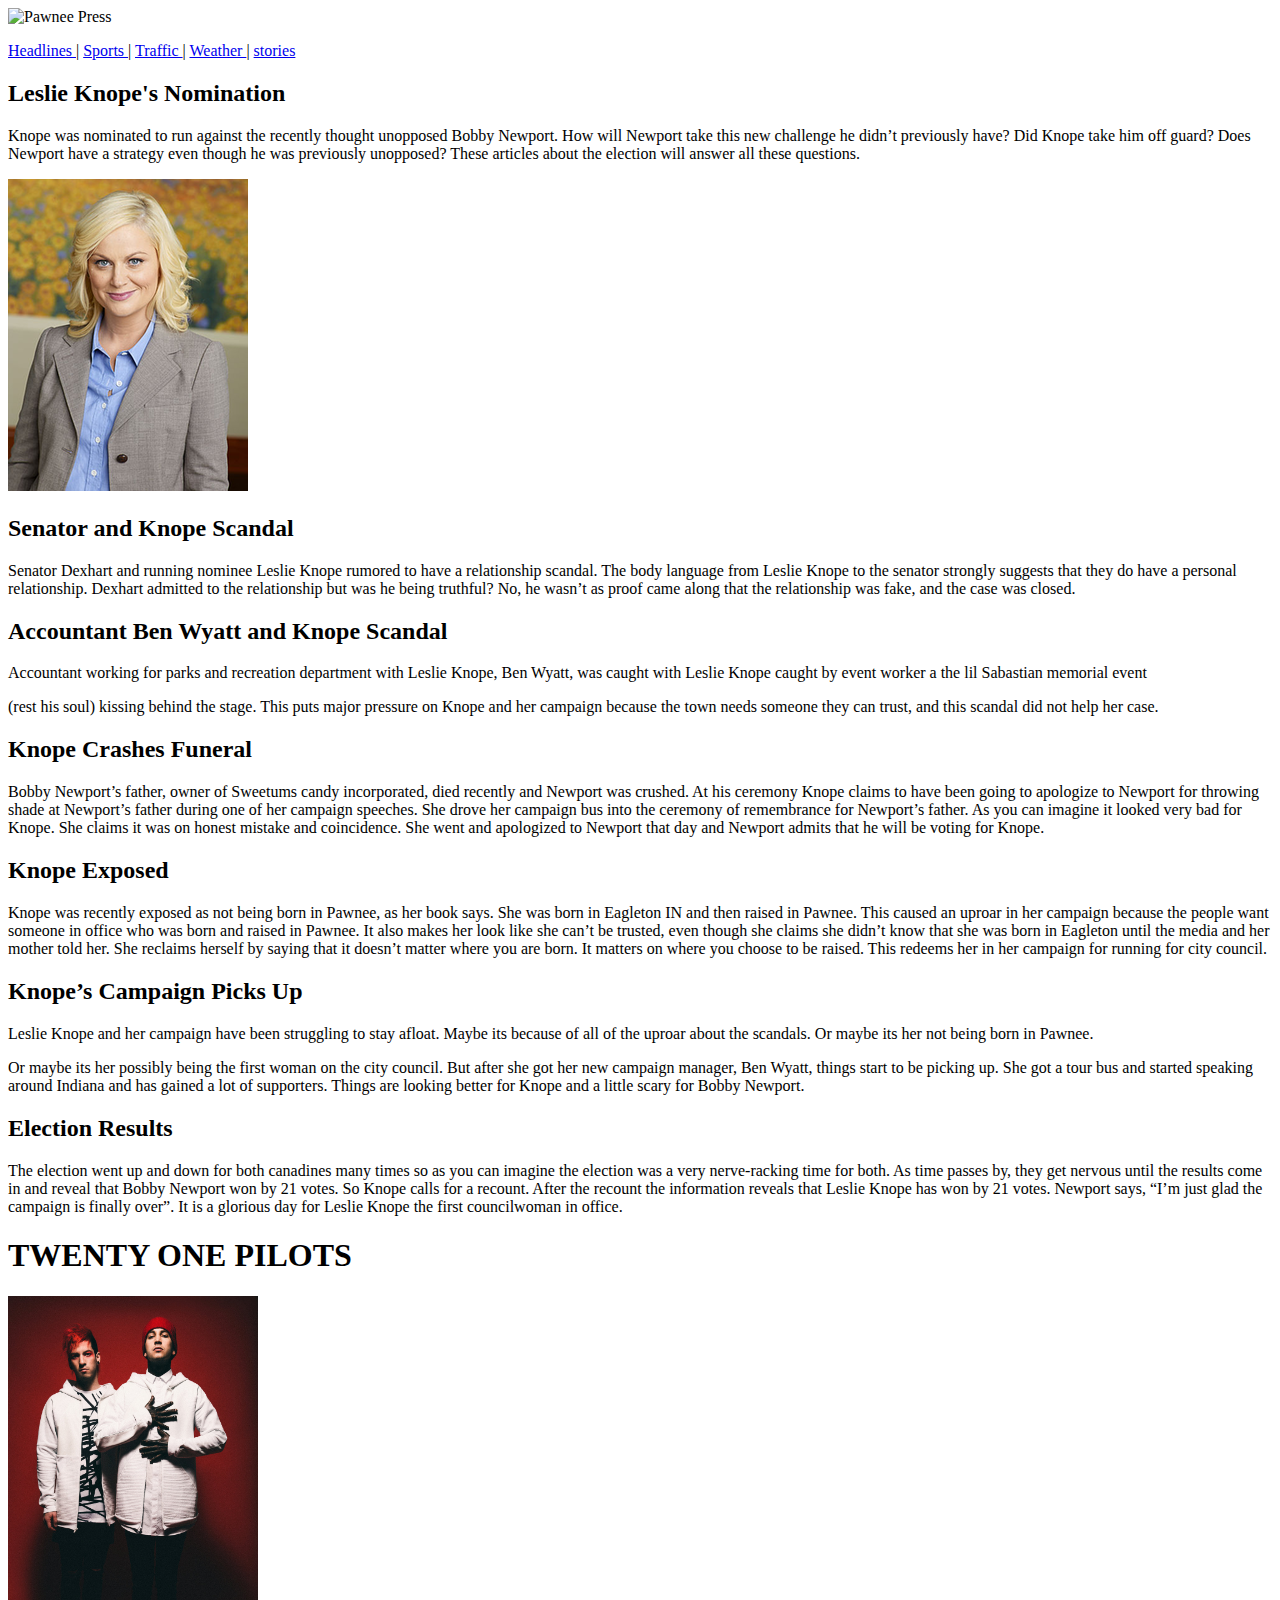
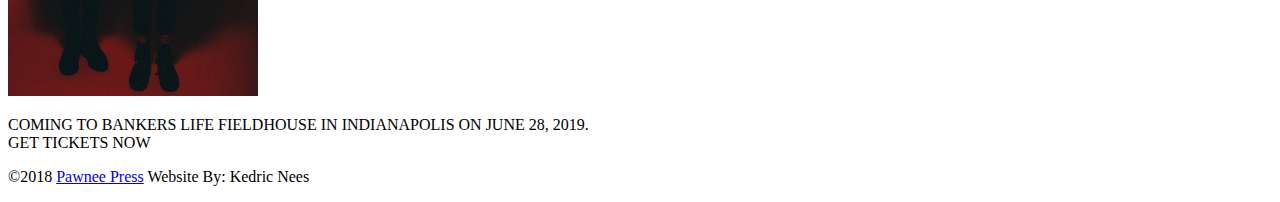
==== index.html @ 7620ecba "Newspaper finished" ====
<!DOCTYPE html>
<html lang="en" dir="ltr">
  <head>
    <meta charset="utf-8">
    <title>The Pawnee Press</title>
    <link rel="stylesheet" href="C:\Users\kedricnees\Desktop\Kedric Nees\Web Design\Newspaper Article\resources\styles.css">
  </head>
  <body>
  <div class="img">  <img src="C:\Users\kedricnees\Desktop\Kedric Nees\Web Design\Newspaper Article\resources\images\logodarkFINAL.jpg" width= "1886px" height="250px" alt= "Pawnee Press"> </div>
  <div class= "line3">
</div>
      <div class="nav">
      <p> <a href="construction page.html"> Headlines </a>  | <a href="construction page.html">  Sports </a>  | <a href="construction page.html"> Traffic </a> |  <a href="construction page.html"> Weather </a>  | <a href="construction page.html"> stories</a> </p>
      </div>
      <div class= "line2">
</div>
      <div class="articles">
    <div class="column">
      <div class="nomination">
        <h2> Leslie Knope's Nomination </h2>
        <p>Knope was nominated to run against the recently thought unopposed Bobby Newport.
           How will Newport take this new challenge he didn’t previously have? Did Knope take him off guard?
            Does Newport have a strategy even though he was previously unopposed?
           These articles about the election will answer all these questions.</p>
           <img class="leslie" src="resources\images\Leslie Knope.png">
      </div>

      <div class="dexhart">
        <h2> Senator and Knope Scandal </h2>
        <p>Senator Dexhart and running nominee Leslie Knope rumored to have a relationship scandal.
        The body language from Leslie Knope to the senator strongly suggests that they do have a personal relationship.
        Dexhart admitted to the relationship but was he being truthful? No, he wasn’t as proof came along that the relationship was fake, and the case was closed.</p>

        <h2> Accountant Ben Wyatt and Knope Scandal </h2>
          <p>Accountant working for parks and recreation department with Leslie Knope, Ben Wyatt, was caught with Leslie Knope caught by event worker a the lil Sabastian memorial event </p>
    <!--  <img src="resources/images/ben.png" height="300px" width="400px"> -->
    </div>

    </div>

    <div class="line">
    </div>

    <div class="column2">


    <div class="continued">
      <p>(rest his soul) kissing behind the stage.
          This puts major pressure on Knope and her campaign because the town needs someone they can trust, and this scandal did not help her case. </p>

          <div class= "father">
      <h2> Knope Crashes Funeral </h2>
      <p>Bobby Newport’s father, owner of Sweetums candy incorporated, died recently and Newport was crushed.
         At his ceremony Knope claims to have been going to apologize to Newport for throwing shade at Newport’s father during one of her campaign speeches.
         She drove her campaign bus into the ceremony of remembrance for Newport’s father. As you can imagine it looked very bad for Knope. She claims it was on honest mistake and coincidence.
          She went and apologized to Newport that day and Newport admits that he will be voting for Knope.
         </p>
       </div>
    </div>


      <h2> Knope Exposed </h2>
      <p>Knope was recently exposed as not being born in Pawnee, as her book says. She was born in Eagleton IN and then raised in Pawnee.
         This caused an uproar in her campaign because the people want someone in office who was born and raised in Pawnee. It also makes her look like she can’t be trusted,
          even though she claims she didn’t know that she was born in Eagleton until the media and her mother told her. She reclaims herself by saying that it doesn’t matter where you are born.
          It matters on where you choose to be raised. This redeems her in her campaign for running for city council. </p>

        <h2> Knope’s Campaign Picks Up </h2>
          <p> Leslie Knope and her campaign have been struggling to stay afloat. Maybe its because of all of the uproar about the scandals. Or maybe its her not being born in Pawnee.
        </p>


  </div>

  <div class="line">
  </div>

  <div class="column3">
    <div class="continued">
      <p>Or maybe its her possibly being the first woman on the city council. But after she got her new campaign manager, Ben Wyatt, things start to be picking up.
       She got a tour bus and started speaking around Indiana and has gained a lot of supporters. Things are looking better for Knope and a little scary for Bobby Newport. </p>

      <h2> Election Results </h2>
    <p>  The election went up and down for both canadines many times so as you can imagine the election was a very nerve-racking time for both.
       As time passes by, they get nervous until the results come in and reveal that Bobby Newport won by 21 votes. So Knope calls for a recount.
        After the recount the information reveals that Leslie Knope has won by 21 votes. Newport says, “I’m just glad the campaign is finally over”.
       It is a glorious day for Leslie Knope the first councilwoman in office. </p>
     </div>

     <div class="ad">
        <h1> TWENTY ONE PILOTS </h1>
        <img class= "top" src="resources\images\twentyonepilots.jpg" height="400px" width="250px">
        <p> COMING TO BANKERS LIFE FIELDHOUSE IN INDIANAPOLIS ON JUNE 28, 2019. <br> GET TICKETS NOW </p>
          </div>

  </div>



</div>

<div class= "line4">
</div>

<div class="footer">
<p> ©2018 <a href= "C:\Users\kedricnees\Desktop\Kedric Nees\Web Design\Newspaper Article\index.html">Pawnee Press</a> Website By: Kedric Nees </p>
</div>































  </body>
</html>
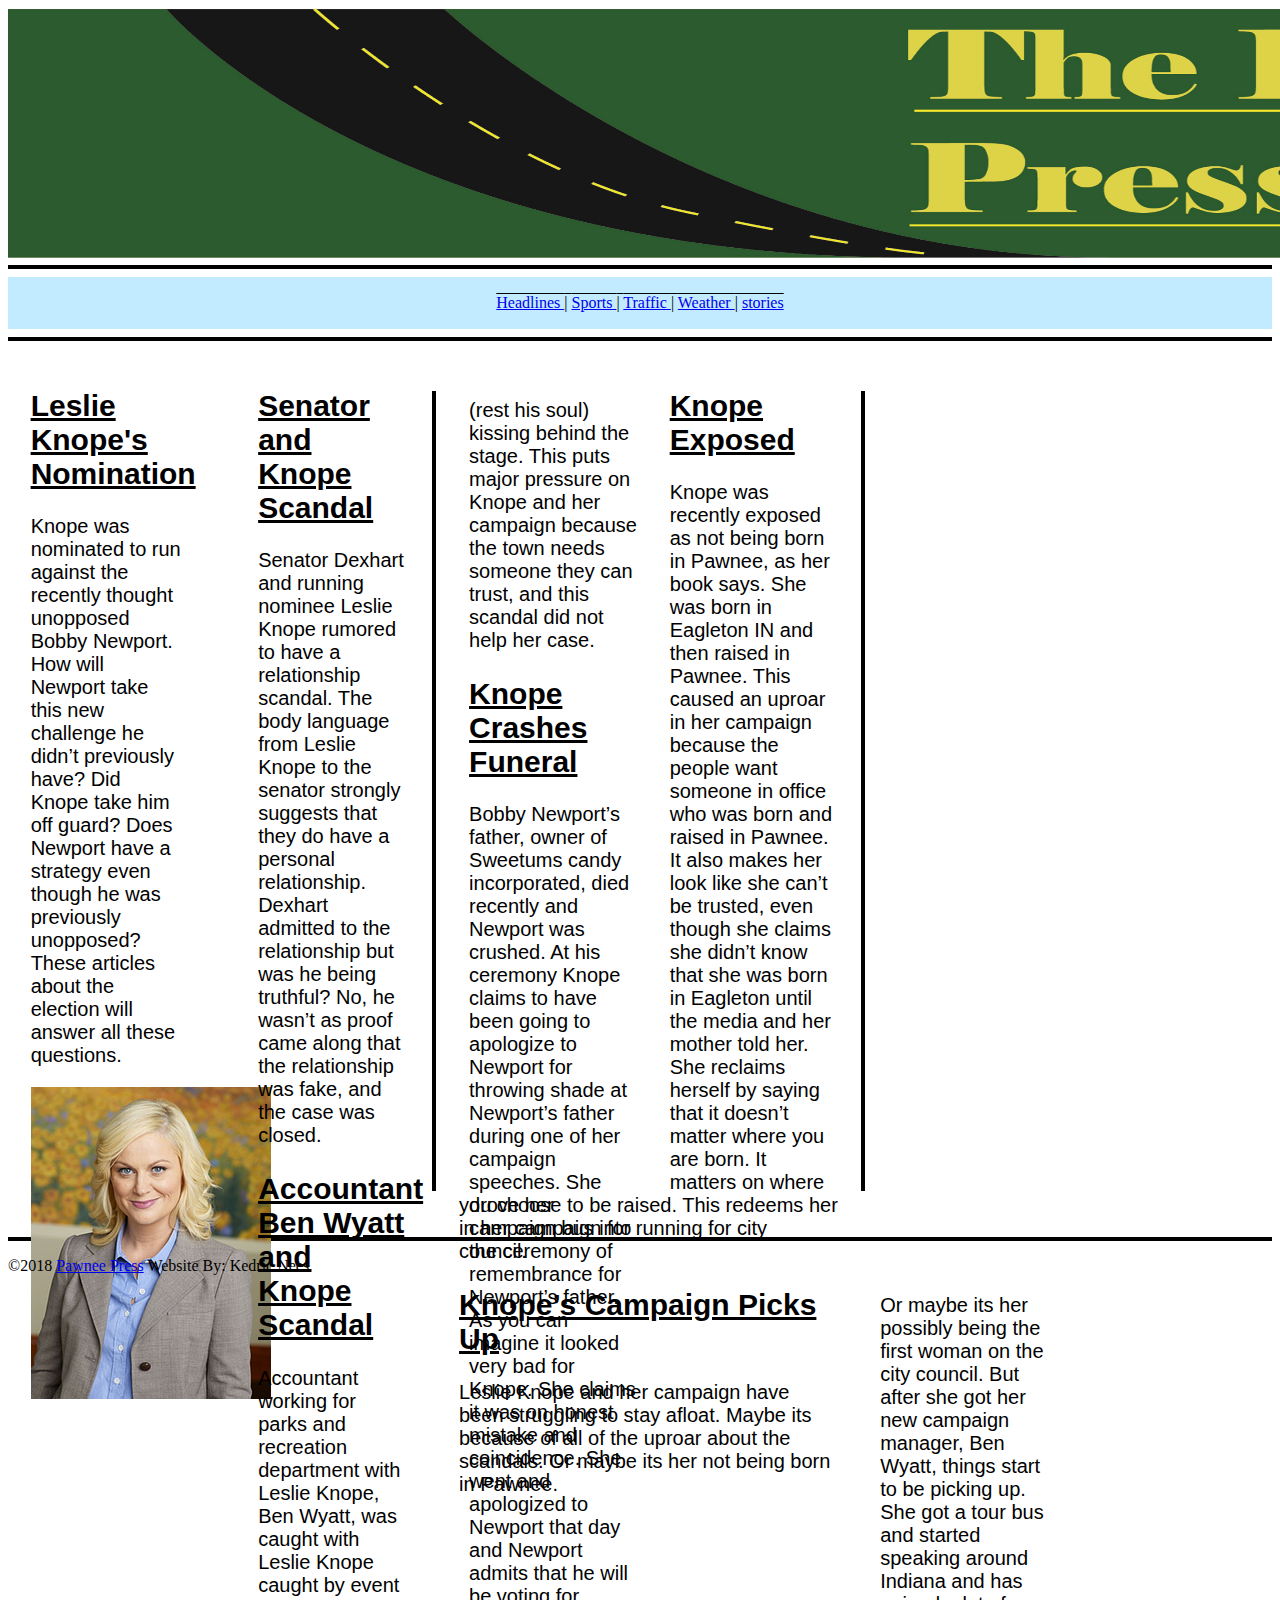
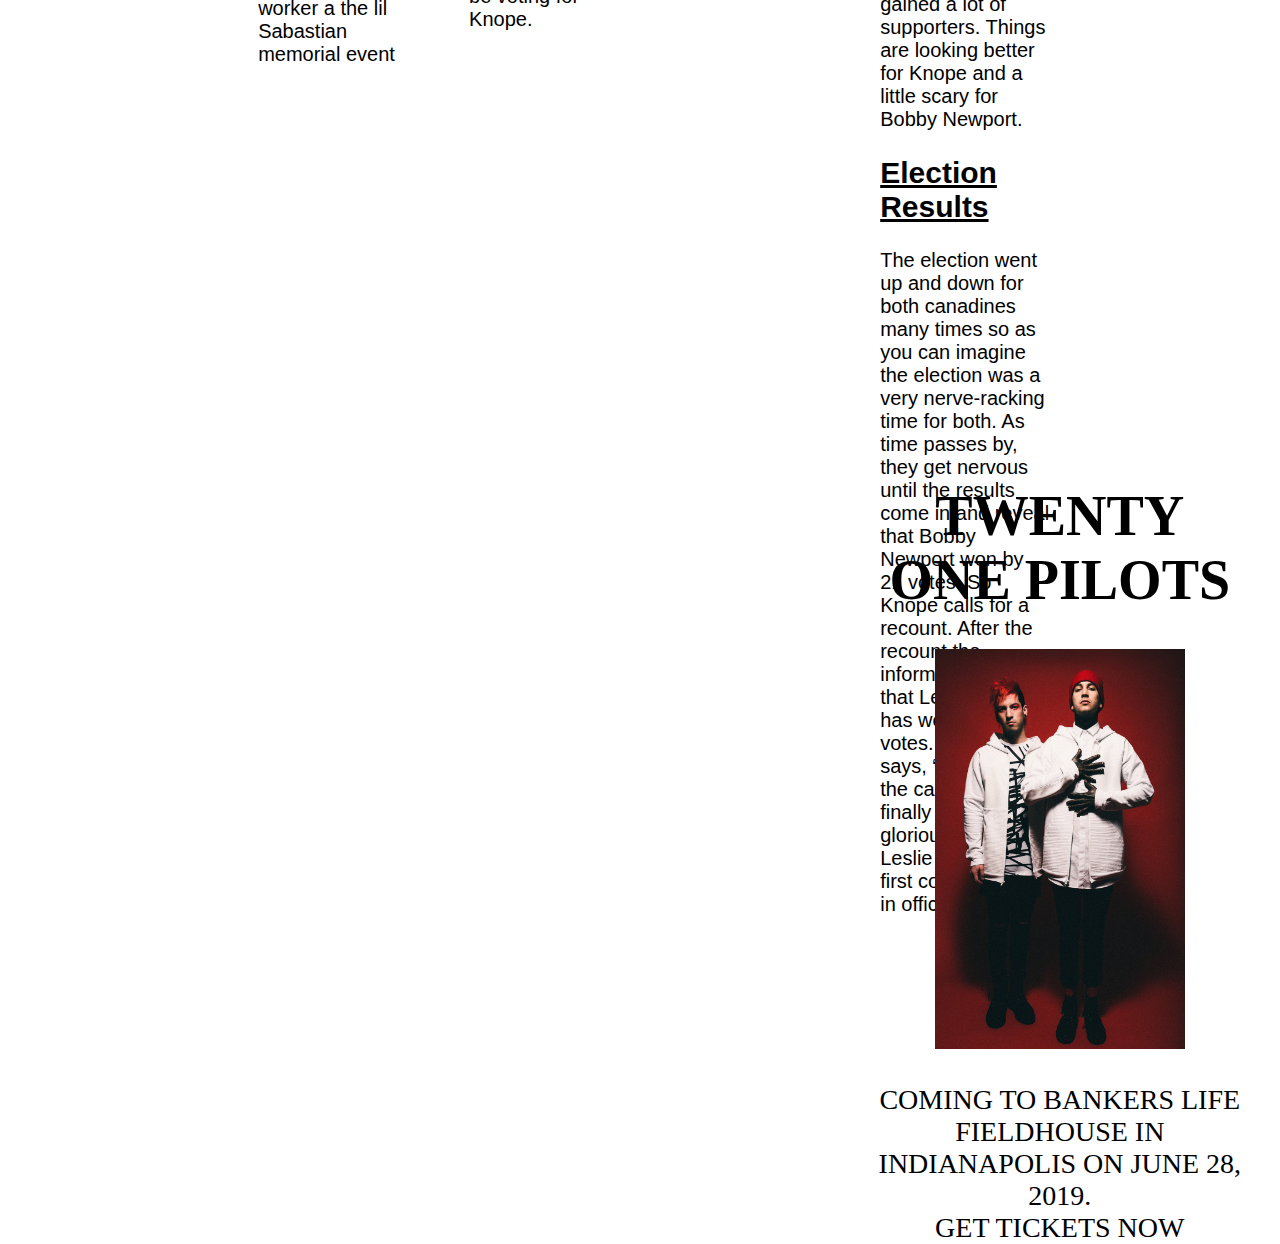
==== commit 447df2b5: "Newspaper fixed?" ====
--- a/index.html
+++ b/index.html
@@ -3,10 +3,10 @@
   <head>
     <meta charset="utf-8">
     <title>The Pawnee Press</title>
-    <link rel="stylesheet" href="C:\Users\kedricnees\Desktop\Kedric Nees\Web Design\Newspaper Article\resources\styles.css">
+    <link rel="stylesheet" href="resources\styles.css">
   </head>
   <body>
-  <div class="img">  <img src="C:\Users\kedricnees\Desktop\Kedric Nees\Web Design\Newspaper Article\resources\images\logodarkFINAL.jpg" width= "1886px" height="250px" alt= "Pawnee Press"> </div>
+  <div class="img">  <img src="resources\images\logodarkFINAL.jpg" width= "1886px" height="250px" alt= "Pawnee Press"> </div>
   <div class= "line3">
 </div>
       <div class="nav">
